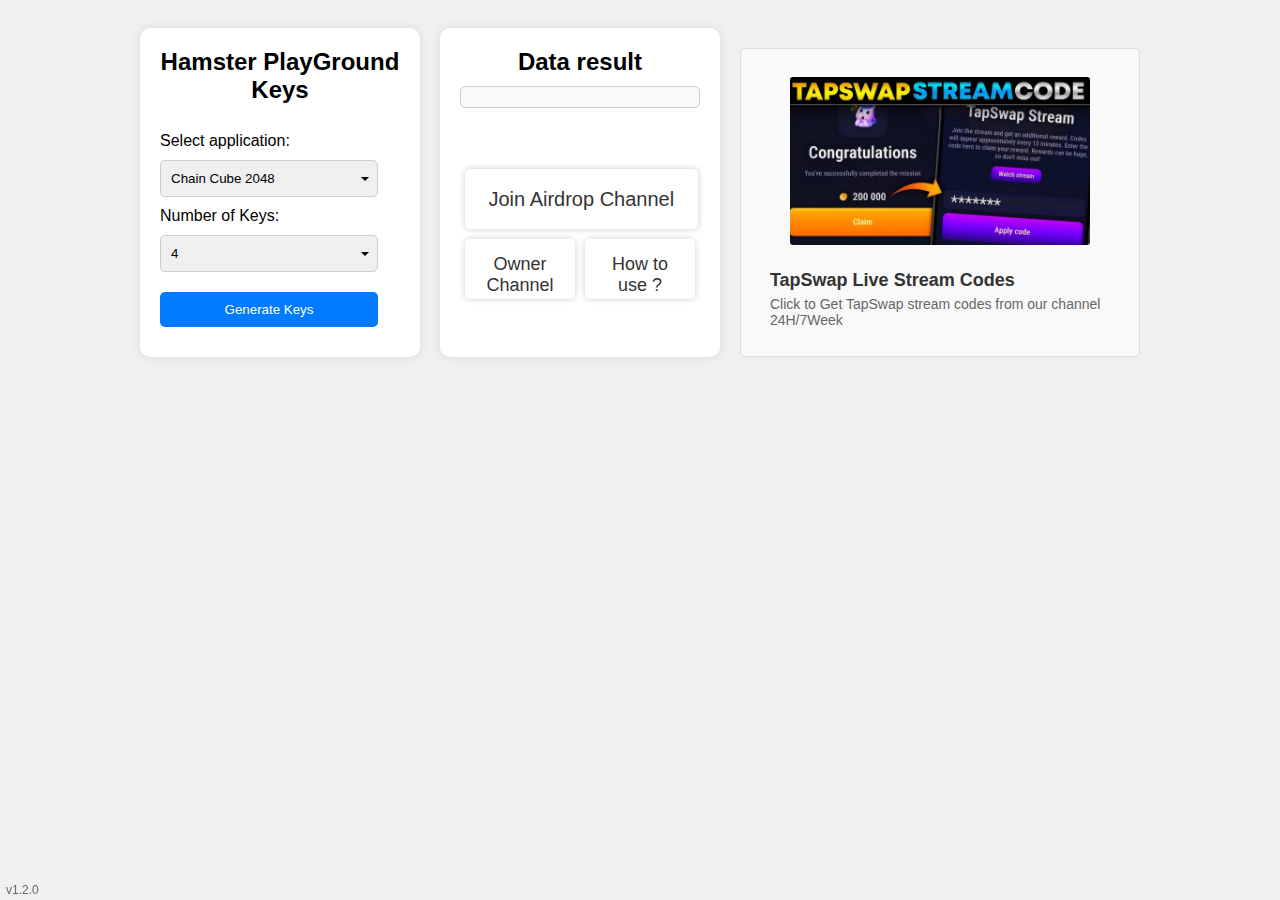
==== index.html @ 1a6e3893 "Add files via upload" ====
<!DOCTYPE html>
<html lang="en">
<head>
    <meta charset="UTF-8">
    <meta name="viewport" content="width=device-width, initial-scale=1.0">
    <title>KeyGen Hamster</title>
    <style>
        body {
            font-family: Arial, sans-serif;
            background-color: #f0f0f0;
            padding: 20px;
        }
        .container {
            display: flex;
            justify-content: space-between;
            max-width: 1000px;
            margin: 0 auto;
        }
        .form-container {
            width: 48%;
            background-color: #fff;
            padding: 20px;
            border-radius: 10px;
            box-shadow: 0 0 10px rgba(0, 0, 0, 0.1);
            margin-bottom: 20px
            overflow: auto;
        }
        .form-container h2 {
            margin-top: 0;
            margin-bottom: 10px;
            text-align: center;
        }
        .form-container h3 {
            margin-top: 0;
            margin-bottom: 10px;
            text-align: center;
        }
        .form-container > * {
            margin-bottom: 10px;
        }
        input[type="file"],
        input[type="text"],
        textarea,
        select {
            width: calc(100% - 22px);
            padding: 10px;
            margin-bottom: 10px;
            border: 1px solid #ccc;
            border-radius: 5px;
            box-sizing: border-box;
        }
        select {
            appearance: none;
            -webkit-appearance: none;
            -moz-appearance: none;
            background-image: url('data:image/svg+xml;utf8,<svg fill="currentColor" xmlns="http://www.w3.org/2000/svg" viewBox="0 0 8 4"><path d="M4 4L0 0h8z"/></svg>');
            background-repeat: no-repeat;
            background-position: right 8px center;
            background-size: 8px;
        }
        button {
            width: calc(100% - 22px);
            padding: 10px;
            background-color: #007bff;
            color: #fff;
            border: none;
            border-radius: 5px;
            cursor: pointer;
            margin-top: 10px;
            display: block;
        }
        .buttoon {
            width: calc(50% - 20px);
            padding: 15px 15px;
            background-color: #09A629;
            color: #fff;
            box-shadow: 0 0 6px rgba(0, 0, 0, 0.2);
            font-size:18px;
            font-weight: 500;
            border-radius: 5px;
            cursor: none;
            margin: 5px;
        }
        button:hover {
            background-color: #0056b3;
        }
        .custom-file-upload {
            display: inline-block;
            position: relative;
            overflow: hidden;
            margin-top: 10px;
        }
        .custom-file-upload input[type="file"] {
            position: absolute;
            top: 0;
            right: 0;
            width: 100%;
            height: 100%;
            font-size: 100px;
            cursor: pointer;
            opacity: 0;
        }
        label {
            display: block;
        }
        #jsonDataDisplay {
            white-space: pre;
            background-color: #f9f9f9;
            padding: 10px;
            border: 1px solid #ccc;
            border-radius: 5px;
            margin-top: 10px;
            font-family: monospace;
            overflow-x: auto;
            max-height: 100px;
            display: flex; /* Enable flexbox for better alignment */
            flex-direction: column;
        }
        .json-key {
            color: red;
        }
        .json-string {
            color: green;
        }
        .json-boolean {
            color: goldenrod;
        }
        @media screen and (min-width: 801px) {
            .container {
                gap: 20px;
            }
        }
        @media screen and (max-width: 800px) {
            .container {
                flex-direction: column;
                align-items: center;
            }
            .form-container {
                width: 95%;
                margin-bottom: 20px;
            }
            #jsonDataDisplay {
                width: 95%;
                margin: 10 auto;
            }
        }
        /* Styling for the key container and copy button */
        #jsonDataDisplay > div {
            display: flex;
            justify-content: space-between;
            align-items: center;
            margin-bottom: 10px;
        }

        #jsonDataDisplay > div > span {
            width: calc(100% - 50px); /* Adjust for the copy button width */
        }

        #jsonDataDisplay > div > div {
            padding: 5px 10px;
            background-color: #007bff;
            color: #fff;
            border: none;
            border-radius: 5px;
            cursor: pointer;
        }
        .gentext {
            display:none;
            margin-top: 0;
            margin-bottom: 10px;
            text-align: center;
        }
        /* Loading bar styling */
        #loadingBar {
            display: none;
            width: 101%; 
            height: 20px;
            background-color: #ddd; /* Light gray background */
            border-radius: 5px;
            margin-top: 10px;
            box-shadow: 0 0 5px rgba(0, 0, 0, 0.1);
            position: relative; /* To position the text */
        }

        #loadingBarFill {
            height: 101%;
            background-color: #007bff; /* Blue progress color */
            border-radius: 5px;
            width: 0%; /* Initial width is 0% */
            transition: width 0.5s ease-out; /* Smooth transition for 2 seconds */
        }

        /* Style for the progress number */
        #loadingBarNumber {
            font-size: 16px;
            position: absolute;
            top: 50%;
            left: 50%;
            transform: translate(-50%, -50%);
            color: #333;
            font-weight: bold;
        }
        .version {
            position: fixed;
            bottom: 3px;
            left: 6px;
            font-size: 12px;
            color: #666;
            z-index: 1;
        }
        .ad-container {
            display: flex;
            flex-wrap: wrap;
            justify-content: center;
            align-items: center;
            margin-top: 20px;
            padding: 20px;
            border: 1px solid #ddd;
            border-radius: 5px;
            background-color: #f9f9f9;
            text-decoration: none;
            color: #333;
          }

        .ad-image {
            width: 100%;
            max-width: 300px;
            height: auto;
            border-radius: 3px;
            margin-bottom: 10px;
          }

        .ad-content {
            flex: 1;
            margin-left: 9px;
          }

        .ad-caption {
            margin-top: 0;
            margin-bottom: 5px;
            font-size: 18px;
            font-weight: bold;
          }

        .ad-tag {
            margin: 0;
            font-size: 14px;
            color: #666;
          }
    </style>
</head>
<body>
    <div class="container">
        <div class="form-container">
            <h2>Hamster PlayGround Keys</h2>
            <br>
            <label for="appSelect">Select application:</label>
            <select id="appSelect" onchange="updateConstants()">
                <option value="Cube" selected>Chain Cube 2048</option>
                <option value="Train">Train Miner</option>
                <option value="Merge">Merge Away</option>
                <option value="Twerk">Twerk Race 3D</option>
                <option value="Poly">Polysphere</option>
                <option value="Trim">Mow and Trim</option>
                <option value="Zoo">Zoopolis</option>
                <option value="Tile">Tile Trio</option>
                <option value="Fluf">Fluff Crusade</option>
                <option value="Stone">Stone Age</option>
                <option value="Bounc">Bouncemasters</option>
                <option value="Hide">Hide Ball</option>
                <option value="Pin">Pin Out Master</option>
                <option value="Count">Count Masters</option>
                <option value="All">All Games Keys</option>
            </select>
            <label id="keyCountLabel" for="keyCount">Number of Keys:</label>
            <select id="keyCount">
                <option value="1">1</option>
                <option value="2">2</option>
                <option value="3">3</option>
                <option value="4" selected>4</option> <!-- Default to 4 -->
                <option value="5">5</option>
                <option value="6">6</option>
                <option value="7">7</option>
                <option value="8">8</option>
                <option value="9">9</option>
                <option value="10">10</option>
            </select>
            <button onclick="generateKeys()">Generate Keys</button>
        </div>

        <div class="form-container">
            <h2>Data result</h2>
            <pre id="jsonDataDisplay" class="key-display"></pre>
            <div id="loadingBar">
                <div id="loadingBarFill"></div>
                <div id="loadingBarNumber"></div>
            </div>
            <br>
            <div id="keyContainer">
            <h2 class="gentext">Generated Keys</h2>
            <!-- Generated keys will be placed here -->
            </div>
            <div id="copyDeleteButton" style="display: none; justify-content: center; margin-top: 10px;">
                <button id="copyButton" class="buttoon" onclick="copyAllKeys()">Copy All Keys</button>
            </div>
            <br>
            <button style="width: 97%; height: 60px; font-size: 20px; font-weight: 500; box-shadow: 0 0 6px rgba(0, 0, 0, 0.2); background-color: #fff; color: #333; margin:5px; padding: 15px 15px; border-radius: 5px; cursor: none;" onclick="this.style.backgroundColor = '#ddd'; setTimeout(function(){ this.style.backgroundColor = '#fff'; }.bind(this), 500); location.href='https://t.me/HamsterkombCombo'">Join Airdrop Channel</button>
            <div style="display: flex; justify-content: center; margin-top: 0px;">
                <button style="height: 60px;font-size: 18px; font-weight: 500; box-shadow: 0 0 6px rgba(0, 0, 0, 0.2); background-color: #fff; color: #333; margin:5px; padding: 15px 15px; border-radius: 5px; cursor: none;" onclick="this.style.backgroundColor = '#ddd'; setTimeout(function(){ this.style.backgroundColor = '#fff'; }.bind(this), 500); location.href='https://t.me/Ronix_tech'">Owner Channel</button>
                <button style="height: 60px;font-size: 18px; font-weight: 500; box-shadow: 0 0 6px rgba(0, 0, 0, 0.2); background-color: #fff; color: #333; margin:5px; padding: 15px 15px; border-radius: 5px; cursor: none;" onclick="this.style.backgroundColor = '#ddd'; setTimeout(function(){ this.style.backgroundColor = '#fff'; }.bind(this), 500); location.href='https://t.me/Ronix_tech/73?single'">How to use ?</button>
            </div>
        </div>
        <a href="https://t.me/Tapswap_Strbot" class="ad-container">
            <img src="TapSwap.jpg" alt="Advertisement" class="ad-image">
            <div class="ad-content">
                <h3 class="ad-caption">TapSwap Live Stream Codes</h3>
                <p class="ad-tag">Click to Get TapSwap stream codes from our channel 24H/7Week</p>
            </div>
         </a>
    </div>
    <script>
        const appConfigs = {
            Poly: {
                appToken: '2aaf5aee-2cbc-47ec-8a3f-0962cc14bc71',
                promoId: '2aaf5aee-2cbc-47ec-8a3f-0962cc14bc71',
                gentime: 7
            },
            Twerk: {
                appToken: '61308365-9d16-4040-8bb0-2f4a4c69074c',
                promoId: '61308365-9d16-4040-8bb0-2f4a4c69074c',
                gentime: 5
            },
            Merge: {
                appToken: '8d1cc2ad-e097-4b86-90ef-7a27e19fb833',
                promoId: 'dc128d28-c45b-411c-98ff-ac7726fbaea4',
                gentime: 4
            },
            Hide: {
                appToken: '4bf4966c-4d22-439b-8ff2-dc5ebca1a600',
                promoId: '4bf4966c-4d22-439b-8ff2-dc5ebca1a600',
                gentime: 5
            },
            Trim: {
                appToken: 'ef319a80-949a-492e-8ee0-424fb5fc20a6',
                promoId: 'ef319a80-949a-492e-8ee0-424fb5fc20a6',
                gentime: 5
            },
            Count: {
                appToken: '4bdc17da-2601-449b-948e-f8c7bd376553',
                promoId: '4bdc17da-2601-449b-948e-f8c7bd376553',
                gentime: 5
            },
            Stone: {
                appToken: '04ebd6de-69b7-43d1-9c4b-04a6ca3305af',
                promoId: '04ebd6de-69b7-43d1-9c4b-04a6ca3305af',
                gentime: 4
            },
            Pin: {
                appToken: 'd2378baf-d617-417a-9d99-d685824335f0',
                promoId: 'd2378baf-d617-417a-9d99-d685824335f0',
                gentime: 3
            },
            Train: {
                appToken: '82647f43-3f87-402d-88dd-09a90025313f',
                promoId: 'c4480ac7-e178-4973-8061-9ed5b2e17954',
                gentime: 2
            },
            Fluf: {
                appToken: '112887b0-a8af-4eb2-ac63-d82df78283d9',
                promoId: '112887b0-a8af-4eb2-ac63-d82df78283d9',
                gentime: 3
            },
            Tile: {
                appToken: 'e68b39d2-4880-4a31-b3aa-0393e7df10c7',
                promoId: 'e68b39d2-4880-4a31-b3aa-0393e7df10c7',
                gentime: 2
            },
            Cube: {
                appToken: 'd1690a07-3780-4068-810f-9b5bbf2931b2',
                promoId: 'b4170868-cef0-424f-8eb9-be0622e8e8e3',
                gentime: 2
            },
            Zoo: {
                appToken: 'b2436c89-e0aa-4aed-8046-9b0515e1c46b',
                promoId: 'b2436c89-e0aa-4aed-8046-9b0515e1c46b',
                gentime: 2
            },
            Bounc: {
                appToken: 'bc72d3b9-8e91-4884-9c33-f72482f0db37',
                promoId: 'bc72d3b9-8e91-4884-9c33-f72482f0db37',
                gentime: 2
            },
        };

        const DEBUG_MODE = false;
        const EVENTS_DELAY = DEBUG_MODE ? 350 : 20000;
        let USER_ID = 'test_id';
        let USER = 'test_user';
        let HASH = 'test_hash';
        let counts = 0;

        function updateConstants() {
            const selectedApp = document.getElementById('appSelect').value;
            const keyCountDropdown = document.getElementById('keyCount');
            const keyCountLabel = document.getElementById('keyCountLabel');
            if (selectedApp === "All") {
                // Hide KeyCount dropdown and label
                keyCountDropdown.style.display = 'none';
                keyCountLabel.style.display = 'none'; 
                NUM_KEYS_TO_GENERATE = 4; // Set default to 4
            } else if (selectedApp === "Fluf") {
                // Show KeyCount dropdown and label
                keyCountDropdown.value = '8';
                keyCountDropdown.style.display = 'block';
                keyCountLabel.style.display = 'block'; 
                NUM_KEYS_TO_GENERATE = parseInt(keyCountDropdown.value);
                APP_TOKEN = appConfigs[selectedApp].appToken;
                PROMO_ID = appConfigs[selectedApp].promoId;
            } else {
                // Show KeyCount dropdown and label
                keyCountDropdown.value = '4';
                keyCountDropdown.style.display = 'block';
                keyCountLabel.style.display = 'block'; 
                NUM_KEYS_TO_GENERATE = parseInt(keyCountDropdown.value);
                APP_TOKEN = appConfigs[selectedApp].appToken;
                PROMO_ID = appConfigs[selectedApp].promoId;
            }
        }

        function generateClientId() {
            const timestamp = Date.now();
            const randomNumbers = Array.from({ length: 19 }, () => Math.floor(Math.random() * 10)).join('');
            return `${timestamp}-${randomNumbers}`;
        }

        function generateDeviceId() {
            const baseDeviceId = '00000000000-0000000000000000000';
            const randomDigits = Array.from({ length: 5 }, () => Math.floor(Math.random() * 10)).join('');
            let deviceIdArray = baseDeviceId.split('');
            for (let i = 0; i < randomDigits.length; i++) {
                const randomIndex = Math.floor(Math.random() * deviceIdArray.length);
                deviceIdArray[randomIndex] = randomDigits[i];
            }
            return deviceIdArray.join('');
        }

        function sleep(ms) {
            return new Promise(resolve => setTimeout(resolve, ms));
        }

        async function login(appToken, clientId) {
            if (DEBUG_MODE) {
                return `${appToken}:deviceid:${deviceId}:${Date.now()}`;
            }
            while (true) {
                try {
                    const response = await fetch('https://api.gamepromo.io/promo/login-client', {
                        method: 'POST',
                        headers: { 'Content-Type': 'application/json' },
                        body: JSON.stringify({
                            appToken: appToken,
                            clientId: clientId,
                            clientOrigin: 'deviceid'
                        })
                    });
                    const data = await response.json();
                    console.log(data);
                    if (data.clientToken) {
                        return data.clientToken;
                    } else if (data.error_code && counts < 1) {
                        counts ++;
                        appendToDisplay('\nYour ip has been blocked\nGeneration of keys may take more than excepted time');
                        await sleep(120000);
                    } else if (data.error_code) {
                        await sleep(120000);
                    }
                } catch (error) {
                    console.error('Error logging in:', error);
                }
            }
        }

        async function emulateProgress(clientToken, promoId) {
            if (DEBUG_MODE) {
                return Math.random() < 0.5;
            }

            try {
                const response = await fetch('https://api.gamepromo.io/promo/register-event', {
                    method: 'POST',
                    headers: {
                        'Authorization': `Bearer ${clientToken}`,
                        'Content-Type': 'application/json'
                    },
                    body: JSON.stringify({
                        promoId: promoId,
                        eventId: generateClientId(),
                        eventOrigin: 'undefined'
                    })
                });
                const data = await response.json();
                console.log(data);
                return data.hasCode;
            } catch (error) {
                console.error('Error emulating progress:', error);
                return false;
            }
        }

        async function generateKey(clientToken, promoId) {
            if (DEBUG_MODE) {
                return Math.random() < 0.5 ? 'BIKE-0NS-DDDY-0GV8-WQ9' : '';
            }
            try {
                const response = await fetch('https://api.gamepromo.io/promo/create-code', {
                    method: 'POST',
                    headers: {
                        'Authorization': `Bearer ${clientToken}`,
                        'Content-Type': 'application/json'
                    },
                    body: JSON.stringify({ promoId: promoId })
                });
                const data = await response.json();
                return data.promoCode;
            } catch (error) {
                console.error('Error generating key:', error);
                return null;
            }
        }

        async function generateSingleKey(appToken, promoId) {
            const clientId = generateClientId();
            const clientToken = await login(appToken, clientId);

            if (!clientToken) {
                console.log('Login failed. Skipping key generation.');
                return null;
            }

            for (let j = 0; j < 33; j++) {
                if (await emulateProgress(clientToken, promoId)) {
                    break;
                }
                await sleep(EVENTS_DELAY);
            }

            const key = await generateKey(clientToken, promoId);
            if (key) {
                appendToDisplay(`New Code : ${key}`);
                allKeys.push(key); // Add the key to the array
            } else {
                //appendToDisplay('Generating next key...');
                return null;
            }
        }

        async function findValidKeys(appToken, promoId, numKeys, appName) {
            const selectedApp = document.getElementById('appSelect').value;
            const copyDeleteButton = document.getElementById('copyDeleteButton');
            const keyDisplay = document.getElementById('jsonDataDisplay');
            const loadingBarFill = document.getElementById('loadingBarFill');
            keyDisplay.style.display = "block";
            //keyDisplay.textContent = ''; // Clear previous content

            const keyPromises = Array.from({ length: numKeys }, () => generateSingleKey(appToken, promoId));
            const keys = await Promise.all(keyPromises);


            const validKeys = keys.filter(key => key !== null);
            if (validKeys.length > 0) {
                if (selectedApp === "All" && allKeys.length === 52) {
                        updateLoadingBar(100);
                        appendToDisplay("\nAll Keys Generated, Thanks for using");
                        copyDeleteButton.style.display = 'flex';
                        localStorage.setItem('generatedKeys', JSON.stringify(allKeys));
                 } else if (selectedApp !== "All" && allKeys.length === parseInt(document.getElementById('keyCount').value) ) {
                        updateLoadingBar(100);
                        appendToDisplay("\nAll Keys Generated, Thanks for using");
                        copyDeleteButton.style.display = 'flex';
                        localStorage.setItem('generatedKeys', JSON.stringify(allKeys));
                    }
            } else {
                appendToDisplay(`\nError: Failed to generate ${appName} keys!\nPlease try again later.`);

            }
            return validKeys; // Return the valid keys
        }

        function appendToDisplay(text) {
            const keyDisplay = document.getElementById('jsonDataDisplay');
            const genText = document.querySelector('.gentext');
            if (text.startsWith('New Code : ')) { // Check if it's a new key
                genText.style.display = 'block';
                const key = text.split(' : ')[1]; // Extract the key
                const keyContainer = document.getElementById('keyContainer'); // Get the container element
                const keyElement = document.createElement('div');
                keyElement.style.width = 'calc(110% - 22px)';
                keyElement.style.padding = '5px';
                keyElement.style.paddingLeft = '0px';
                keyElement.style.marginBottom = '10px'; // Add margin for spacing
                keyElement.style.backgroundColor = 'white';

                const keyText = document.createElement('span');
                keyText.textContent = key;
                keyText.style.border = '1px solid #ccc';
                keyText.style.borderRadius = '5px';
                keyText.style.padding = '10px';
                keyText.style.display = 'inline-flex'; // Keep the key on the same line
                keyText.style.width = 'calc(72% - 22px)'; // Adjust for copy button width

                const copyButton = document.createElement('div');
                copyButton.textContent = 'Copy Key';
                copyButton.style.display = 'inline-flex';
                copyButton.style.padding = '10px 10px';
                copyButton.style.backgroundColor = '#09A629';
                copyButton.style.color = '#fff';
                copyButton.style.border = 'none';
                copyButton.style.borderRadius = '5px';
                copyButton.style.cursor = 'pointer';
                copyButton.style.marginLeft = '5px'; // Add margin for spacing

                copyButton.addEventListener('click', () => {
                    navigator.clipboard.writeText(key)
                        .then(() => {
                            copyButton.textContent = 'Copied !';
                            copyButton.style.backgroundColor = "#128028";
                            setTimeout(() => {
                                copyButton.textContent = 'Copy Key';
                                copyButton.style.backgroundColor = "#09A629";
                            }, 1500); // Change back after 1 second
                        })
                        .catch(err => {
                            console.error("Failed to copy: ", err);
                            copyButton.textContent = 'Failed!';
                        });
                });

                keyElement.appendChild(keyText);
                keyElement.appendChild(copyButton);
                keyContainer.appendChild(keyElement);
            } else {
                keyDisplay.textContent += text + '\n';
            }
            keyDisplay.scrollTop = keyDisplay.scrollHeight; // Auto-scroll to bottom
        }

        async function generateKeysForApp(appToken, promoId,NUM_KEYS_TO_GENERATE, appName) {
          findValidKeys(appToken, promoId, NUM_KEYS_TO_GENERATE, appName); // Start generating keys without waiting for results
        }

        async function generateKeys() {
            const copyDeleteButton = document.getElementById('copyDeleteButton');
            const selectedApp = document.getElementById('appSelect').value;
            const loadingBar = document.getElementById('loadingBar');
            const keyDisplay = document.getElementById('jsonDataDisplay');
            const keyContainer = document.getElementById('keyContainer');
            const elementsToRemove = keyContainer.querySelectorAll('div');
            const genText = document.querySelector('.gentext');
            const loadingBarFill = document.getElementById('loadingBarFill');
            elementsToRemove.forEach(element => element.remove());
            keyDisplay.textContent = '';
            copyDeleteButton.style.display = 'none';
            genText.style.display = 'none';
            loadingBar.style.display = 'block';
            allKeys = [];
            localStorage.removeItem('generatedKeys');
            clearInterval(intervalId2);
            loadingBarFill.style.width = '0%'; // Reset loading bar
            if (selectedApp === "All") {
                appendToDisplay('Please wait, Generating All Games keys');
                appendToDisplay('Expected time 10 minutes')
                const appNames = Object.keys(appConfigs); // Get app names from the config
                let currentAppIndex = 0; // Start with the first app
                const appName = appNames[currentAppIndex];
                console.log(`${appName}`)
                const config = appConfigs[appName];
                generateKeysForApp(config.appToken, config.promoId, NUM_KEYS_TO_GENERATE, appName); 
                currentAppIndex = (currentAppIndex + 1); 

                const intervalId = setInterval(async () => {
                    const appName = appNames[currentAppIndex];
                    console.log(`${appName}`);
                    if (currentAppIndex == 12){
                        clearInterval(intervalId);
                        return;
                    }
                    
                    const config = appConfigs[appName];
                    const selectedApp = appName;
                    if (appName == 'Fluf'){
                        generateKeysForApp(config.appToken, config.promoId, NUM_KEYS_TO_GENERATE, selectedApp); 
                    }
                    generateKeysForApp(config.appToken, config.promoId, NUM_KEYS_TO_GENERATE, selectedApp); // Start generating keys without waiting for results

                    currentAppIndex = (currentAppIndex + 1); // Move to the next app in the cycle
                    }, 000);
            } else {
                NUM_KEYS_TO_GENERATE = parseInt(document.getElementById('keyCount').value); // Get selected key count
                console.log(NUM_KEYS_TO_GENERATE)
                appendToDisplay(`Please wait, Generating ${selectedApp} Keys...`);
                const genTime = appConfigs[selectedApp].gentime
                appendToDisplay(`Expected time ${genTime} minutes`)
                await findValidKeys(appConfigs[selectedApp].appToken, appConfigs[selectedApp].promoId, NUM_KEYS_TO_GENERATE, selectedApp);
            }

        }

        let allKeys = [];
        function deleteKeys() {
            const copyDeleteButton = document.getElementById('copyDeleteButton');
            const keyContainer = document.getElementById('keyContainer');
            const elementsToRemove = keyContainer.querySelectorAll('div');
            const genText = document.querySelector('.gentext');
            const keyDisplay = document.getElementById('jsonDataDisplay');
            const loadingBar = document.getElementById('loadingBar');
            if (confirm("Are you sure want to delete the keys?\nThis process cannot be undone!")) {
            	elementsToRemove.forEach(element => element.remove());
                copyDeleteButton.style.display = 'none';
                genText.style.display = 'none';
                keyDisplay.textContent = '';
                loadingBar.style.display = 'none';
                localStorage.removeItem('generatedKeys');
            }
        }
        function copyAllKeys() {
          const copyButton = document.getElementById('copyButton');
          let keysToCopy = allKeys.join('\n');
          keysToCopy = keysToCopy + "\n\nGenerated by @gethamcodbot"
          navigator.clipboard.writeText(keysToCopy) 
            .then(() => {
                copyButton.textContent = 'Copied!';
                copyButton.style.backgroundColor = "#128028";
             setTimeout(() => {
                copyButton.textContent = 'Copy All Keys';
                copyButton.style.backgroundColor = "#09A629";
             }, 2000); 
            })
            .catch(err => {
              copyButton.textContent = 'Failed!';
              copyButton.style.backgroundColor = "red";
             setTimeout(() => {
                copyButton.textContent = 'Copy All Keys';
                copyButton.style.backgroundColor = "#09A629";
             }, 2000); 
            });
        }

        // Function to update the loading bar
        function updateLoadingBar(percentage) {
            const loadingBarFill = document.getElementById('loadingBarFill');
            loadingBarFill.style.width = percentage + '%';
            const loadingBarNumber = document.getElementById('loadingBarNumber');
            loadingBarNumber.textContent = percentage + '%'; 
        }
        
        let intervalId2;
        
        async function startLoadingBar(genTimeMinutes) {
            const selectedApp = document.getElementById('appSelect').value;
            const requiredKeys = selectedApp === "All" ? 52 : parseInt(document.getElementById('keyCount').value);
            let progress = 0;
            let keyCount = 0;
            let i = 0;
  
            intervalId2 = setInterval(async () => {
              i++;
              progress = Math.round((i / genTimeMinutes / 60) * 100);
              keyCount = allKeys.length;
    
              if (keyCount === requiredKeys) {
                progress = 100;
                updateLoadingBar(progress);
                clearInterval(intervalId2);
              } else if (progress >= 99 && keyCount < requiredKeys) {
                progress = 99;
                updateLoadingBar(progress);
                clearInterval(intervalId2);
              } else {
                updateLoadingBar(progress);
              }
            }, 1000);
          }

        
        const loadingBarFill = document.getElementById('loadingBarFill');
        const loadingBar = document.getElementById('loadingBar');

        const generateKeysButton = document.querySelector('button[onclick="generateKeys()"]');
        generateKeysButton.addEventListener('click', () => {
            const selectedApp = document.getElementById('appSelect').value;
            if (selectedApp === "All") {
                startLoadingBar(10); 
            } else {
                const genTime = appConfigs[selectedApp].gentime;
                startLoadingBar(genTime); 
            }
        });
        
        function displayStoredKeys() {
            const storedKeys = JSON.parse(localStorage.getItem('generatedKeys'));
            const copyDeleteButton = document.getElementById('copyDeleteButton');
            if (storedKeys) {
                allKeys = storedKeys;
                allKeys.forEach((key, index) => {
                    if (key) {
                        appendToDisplay(`New Code : ${key}`)
                    } else {
                        // Do nothing, just skip the null values
                    } copyDeleteButton.style.display = 'flex';
                });
            }
        }
        document.addEventListener('DOMContentLoaded', displayStoredKeys)
    </script>
    <div class="version">v1.2.0</div>
</body>
</html>
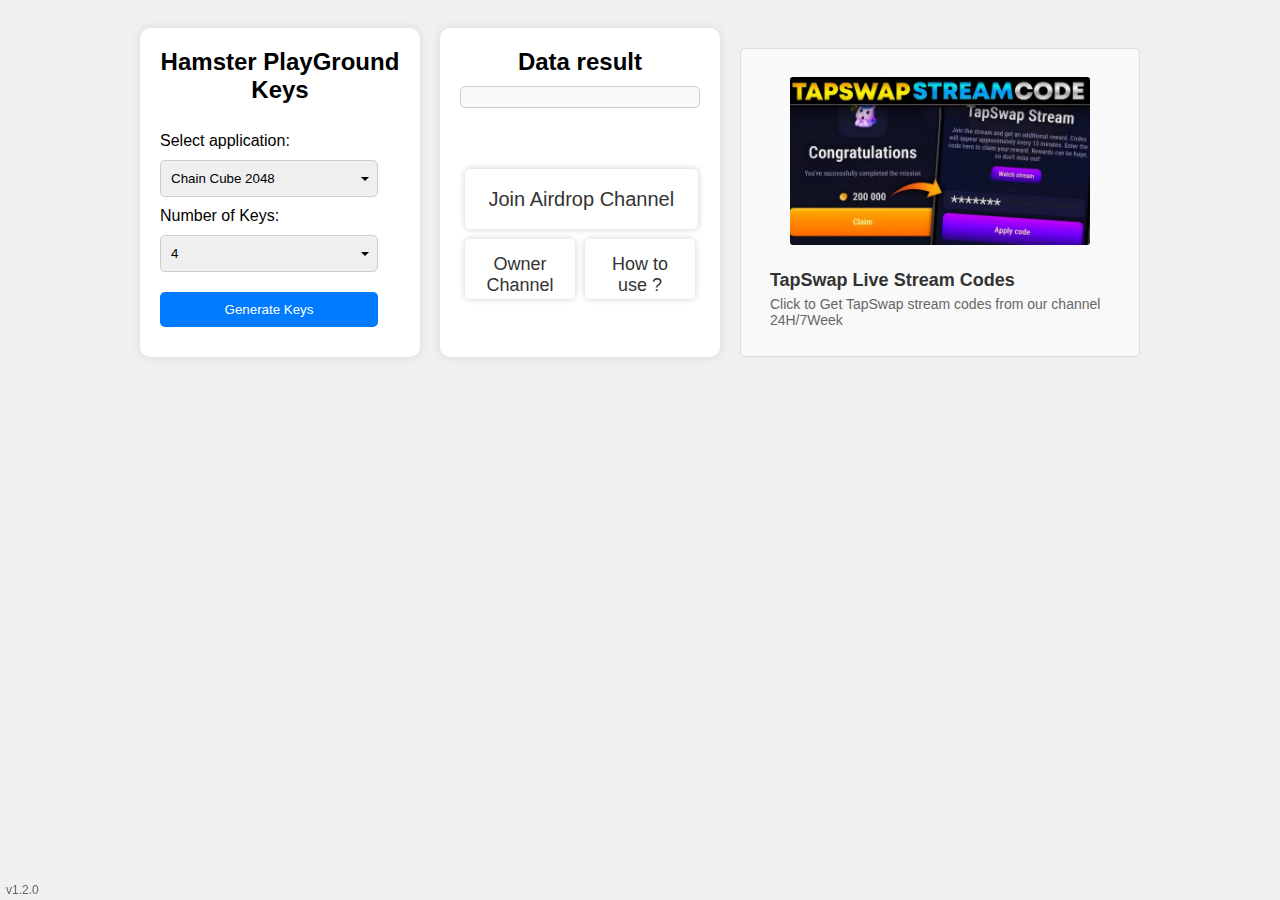
==== commit e5967a89: "Update index.html" ====
--- a/index.html
+++ b/index.html
@@ -270,6 +270,7 @@
                 <option value="Hide">Hide Ball</option>
                 <option value="Pin">Pin Out Master</option>
                 <option value="Count">Count Masters</option>
+                <option value="Infected">Infected Frontier</option>
                 <option value="All">All Games Keys</option>
             </select>
             <label id="keyCountLabel" for="keyCount">Number of Keys:</label>
@@ -355,6 +356,11 @@
                 promoId: '04ebd6de-69b7-43d1-9c4b-04a6ca3305af',
                 gentime: 4
             },
+            Infected: {
+                appToken: 'eb518c4b-e448-4065-9d33-06f3039f0fcb',
+                promoId: 'eb518c4b-e448-4065-9d33-06f3039f0fcb',
+                gentime: 3
+            },
             Pin: {
                 appToken: 'd2378baf-d617-417a-9d99-d685824335f0',
                 promoId: 'd2378baf-d617-417a-9d99-d685824335f0',
@@ -814,4 +820,4 @@
     </script>
     <div class="version">v1.2.0</div>
 </body>
-</html>+</html>
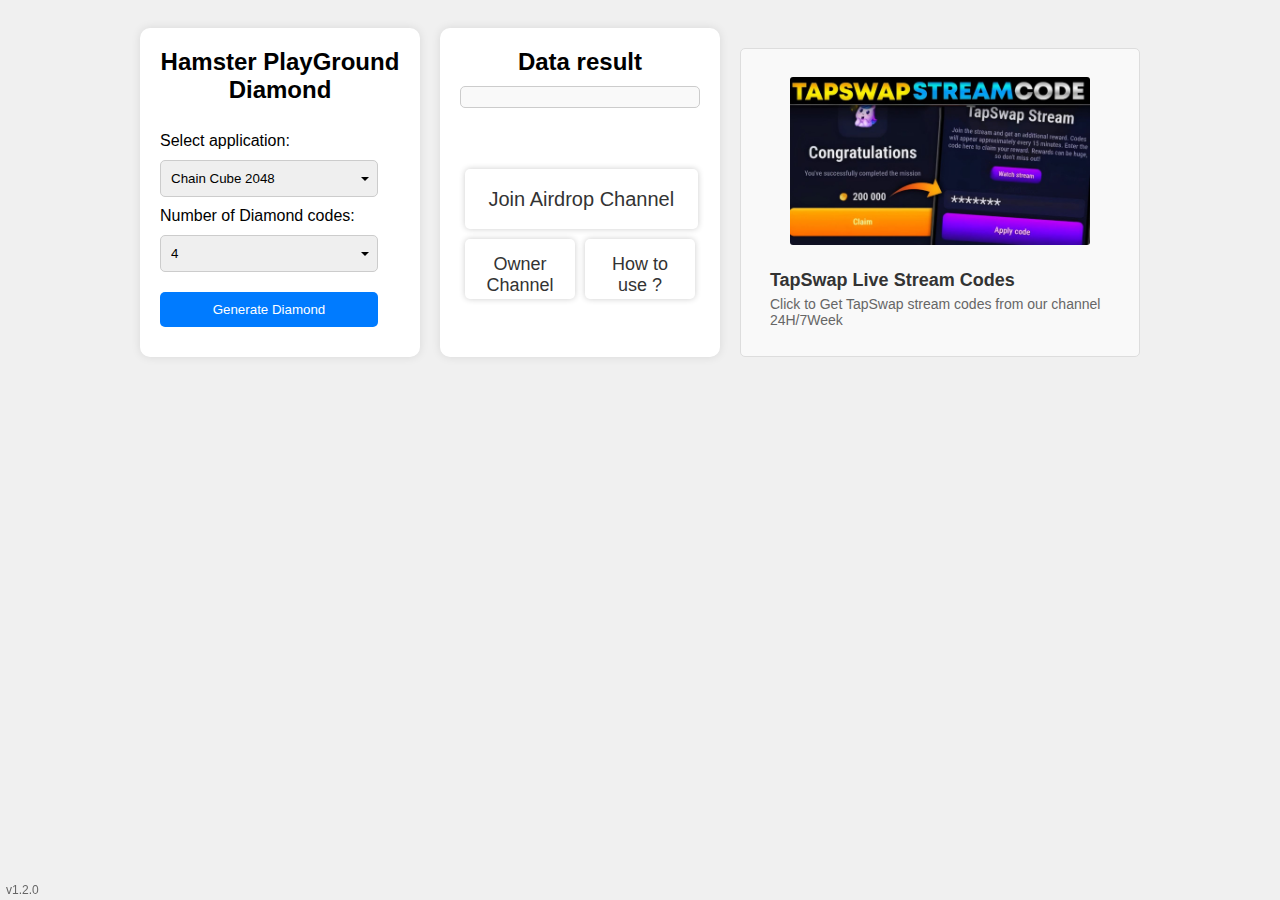
==== commit 5e2e2a7e: "Update index.html" ====
--- a/index.html
+++ b/index.html
@@ -3,7 +3,7 @@
 <head>
     <meta charset="UTF-8">
     <meta name="viewport" content="width=device-width, initial-scale=1.0">
-    <title>KeyGen Hamster</title>
+    <title>DiamondGenHamster</title>
     <style>
         body {
             font-family: Arial, sans-serif;
@@ -252,7 +252,7 @@
 <body>
     <div class="container">
         <div class="form-container">
-            <h2>Hamster PlayGround Keys</h2>
+            <h2>Hamster PlayGround Diamond</h2>
             <br>
             <label for="appSelect">Select application:</label>
             <select id="appSelect" onchange="updateConstants()">
@@ -271,9 +271,11 @@
                 <option value="Pin">Pin Out Master</option>
                 <option value="Count">Count Masters</option>
                 <option value="Infected">Infected Frontier</option>
-                <option value="All">All Games Keys</option>
+                <option value="Water">Among Water</option>
+                <option value="factory">Factory World</option>
+                <option value="All">All Games Diamond</option>
             </select>
-            <label id="keyCountLabel" for="keyCount">Number of Keys:</label>
+            <label id="keyCountLabel" for="keyCount">Number of Diamond codes:</label>
             <select id="keyCount">
                 <option value="1">1</option>
                 <option value="2">2</option>
@@ -286,7 +288,7 @@
                 <option value="9">9</option>
                 <option value="10">10</option>
             </select>
-            <button onclick="generateKeys()">Generate Keys</button>
+            <button onclick="generateKeys()">Generate Diamond</button>
         </div>
 
         <div class="form-container">
@@ -298,17 +300,17 @@
             </div>
             <br>
             <div id="keyContainer">
-            <h2 class="gentext">Generated Keys</h2>
+            <h2 class="gentext">Generated Diamond</h2>
             <!-- Generated keys will be placed here -->
             </div>
             <div id="copyDeleteButton" style="display: none; justify-content: center; margin-top: 10px;">
-                <button id="copyButton" class="buttoon" onclick="copyAllKeys()">Copy All Keys</button>
+                <button id="copyButton" class="buttoon" onclick="copyAllKeys()">Copy All</button>
             </div>
             <br>
             <button style="width: 97%; height: 60px; font-size: 20px; font-weight: 500; box-shadow: 0 0 6px rgba(0, 0, 0, 0.2); background-color: #fff; color: #333; margin:5px; padding: 15px 15px; border-radius: 5px; cursor: none;" onclick="this.style.backgroundColor = '#ddd'; setTimeout(function(){ this.style.backgroundColor = '#fff'; }.bind(this), 500); location.href='https://t.me/HamsterkombCombo'">Join Airdrop Channel</button>
             <div style="display: flex; justify-content: center; margin-top: 0px;">
                 <button style="height: 60px;font-size: 18px; font-weight: 500; box-shadow: 0 0 6px rgba(0, 0, 0, 0.2); background-color: #fff; color: #333; margin:5px; padding: 15px 15px; border-radius: 5px; cursor: none;" onclick="this.style.backgroundColor = '#ddd'; setTimeout(function(){ this.style.backgroundColor = '#fff'; }.bind(this), 500); location.href='https://t.me/Ronix_tech'">Owner Channel</button>
-                <button style="height: 60px;font-size: 18px; font-weight: 500; box-shadow: 0 0 6px rgba(0, 0, 0, 0.2); background-color: #fff; color: #333; margin:5px; padding: 15px 15px; border-radius: 5px; cursor: none;" onclick="this.style.backgroundColor = '#ddd'; setTimeout(function(){ this.style.backgroundColor = '#fff'; }.bind(this), 500); location.href='https://t.me/Ronix_tech/73?single'">How to use ?</button>
+                <button style="height: 60px;font-size: 18px; font-weight: 500; box-shadow: 0 0 6px rgba(0, 0, 0, 0.2); background-color: #fff; color: #333; margin:5px; padding: 15px 15px; border-radius: 5px; cursor: none;" onclick="this.style.backgroundColor = '#ddd'; setTimeout(function(){ this.style.backgroundColor = '#fff'; }.bind(this), 500); location.href='https://t.me/Ronix_tech/131?single'">How to use ?</button>
             </div>
         </div>
         <a href="https://t.me/Tapswap_Strbot" class="ad-container">
@@ -351,6 +353,11 @@
                 promoId: '4bdc17da-2601-449b-948e-f8c7bd376553',
                 gentime: 5
             },
+            Water: {
+                appToken: 'daab8f83-8ea2-4ad0-8dd5-d33363129640',
+                promoId: 'daab8f83-8ea2-4ad0-8dd5-d33363129640',
+                gentime: 3
+            },
             Stone: {
                 appToken: '04ebd6de-69b7-43d1-9c4b-04a6ca3305af',
                 promoId: '04ebd6de-69b7-43d1-9c4b-04a6ca3305af',
@@ -359,6 +366,11 @@
             Infected: {
                 appToken: 'eb518c4b-e448-4065-9d33-06f3039f0fcb',
                 promoId: 'eb518c4b-e448-4065-9d33-06f3039f0fcb',
+                gentime: 3
+            },
+            factory: {
+                appToken: 'd02fc404-8985-4305-87d8-32bd4e66bb16',
+                promoId: 'd02fc404-8985-4305-87d8-32bd4e66bb16',
                 gentime: 3
             },
             Pin: {
@@ -475,7 +487,7 @@
                         return data.clientToken;
                     } else if (data.error_code && counts < 1) {
                         counts ++;
-                        appendToDisplay('\nYour ip has been blocked\nGeneration of keys may take more than excepted time');
+                        appendToDisplay('\nYour ip has been blocked\nGeneration of Diamond may take more than excepted time');
                         await sleep(120000);
                     } else if (data.error_code) {
                         await sleep(120000);
@@ -529,7 +541,7 @@
                 const data = await response.json();
                 return data.promoCode;
             } catch (error) {
-                console.error('Error generating key:', error);
+                console.error('Error generating Diamond:', error);
                 return null;
             }
         }
@@ -539,7 +551,7 @@
             const clientToken = await login(appToken, clientId);
 
             if (!clientToken) {
-                console.log('Login failed. Skipping key generation.');
+                console.log('Login failed. Skipping Diamond generation.');
                 return null;
             }
 
@@ -576,20 +588,20 @@
             if (validKeys.length > 0) {
                 if (selectedApp === "All" && allKeys.length === 52) {
                         updateLoadingBar(100);
-                        appendToDisplay("\nAll Keys Generated, Thanks for using");
+                        appendToDisplay("\nAll Diamond Generated, Thanks for using");
                         copyDeleteButton.style.display = 'flex';
                         localStorage.setItem('generatedKeys', JSON.stringify(allKeys));
                  } else if (selectedApp !== "All" && allKeys.length === parseInt(document.getElementById('keyCount').value) ) {
                         updateLoadingBar(100);
-                        appendToDisplay("\nAll Keys Generated, Thanks for using");
+                        appendToDisplay("\nAll Diamond Generated, Thanks for using");
                         copyDeleteButton.style.display = 'flex';
                         localStorage.setItem('generatedKeys', JSON.stringify(allKeys));
                     }
             } else {
-                appendToDisplay(`\nError: Failed to generate ${appName} keys!\nPlease try again later.`);
-
-            }
-            return validKeys; // Return the valid keys
+                appendToDisplay(`\nError: Failed to generate ${appName} Diamond!\nPlease try again later.`);
+
+            }
+            return validKeys; // Return the valid Diamond
         }
 
         function appendToDisplay(text) {
@@ -615,7 +627,7 @@
                 keyText.style.width = 'calc(72% - 22px)'; // Adjust for copy button width
 
                 const copyButton = document.createElement('div');
-                copyButton.textContent = 'Copy Key';
+                copyButton.textContent = 'Copy !';
                 copyButton.style.display = 'inline-flex';
                 copyButton.style.padding = '10px 10px';
                 copyButton.style.backgroundColor = '#09A629';
@@ -631,7 +643,7 @@
                             copyButton.textContent = 'Copied !';
                             copyButton.style.backgroundColor = "#128028";
                             setTimeout(() => {
-                                copyButton.textContent = 'Copy Key';
+                                copyButton.textContent = 'Copy';
                                 copyButton.style.backgroundColor = "#09A629";
                             }, 1500); // Change back after 1 second
                         })
@@ -673,7 +685,7 @@
             clearInterval(intervalId2);
             loadingBarFill.style.width = '0%'; // Reset loading bar
             if (selectedApp === "All") {
-                appendToDisplay('Please wait, Generating All Games keys');
+                appendToDisplay('Please wait, Generating All Games Diamond');
                 appendToDisplay('Expected time 10 minutes')
                 const appNames = Object.keys(appConfigs); // Get app names from the config
                 let currentAppIndex = 0; // Start with the first app
@@ -703,7 +715,7 @@
             } else {
                 NUM_KEYS_TO_GENERATE = parseInt(document.getElementById('keyCount').value); // Get selected key count
                 console.log(NUM_KEYS_TO_GENERATE)
-                appendToDisplay(`Please wait, Generating ${selectedApp} Keys...`);
+                appendToDisplay(`Please wait, Generating ${selectedApp} Diamond ...`);
                 const genTime = appConfigs[selectedApp].gentime
                 appendToDisplay(`Expected time ${genTime} minutes`)
                 await findValidKeys(appConfigs[selectedApp].appToken, appConfigs[selectedApp].promoId, NUM_KEYS_TO_GENERATE, selectedApp);
@@ -737,7 +749,7 @@
                 copyButton.textContent = 'Copied!';
                 copyButton.style.backgroundColor = "#128028";
              setTimeout(() => {
-                copyButton.textContent = 'Copy All Keys';
+                copyButton.textContent = 'Copy All';
                 copyButton.style.backgroundColor = "#09A629";
              }, 2000); 
             })
@@ -745,7 +757,7 @@
               copyButton.textContent = 'Failed!';
               copyButton.style.backgroundColor = "red";
              setTimeout(() => {
-                copyButton.textContent = 'Copy All Keys';
+                copyButton.textContent = 'Copy All';
                 copyButton.style.backgroundColor = "#09A629";
              }, 2000); 
             });
